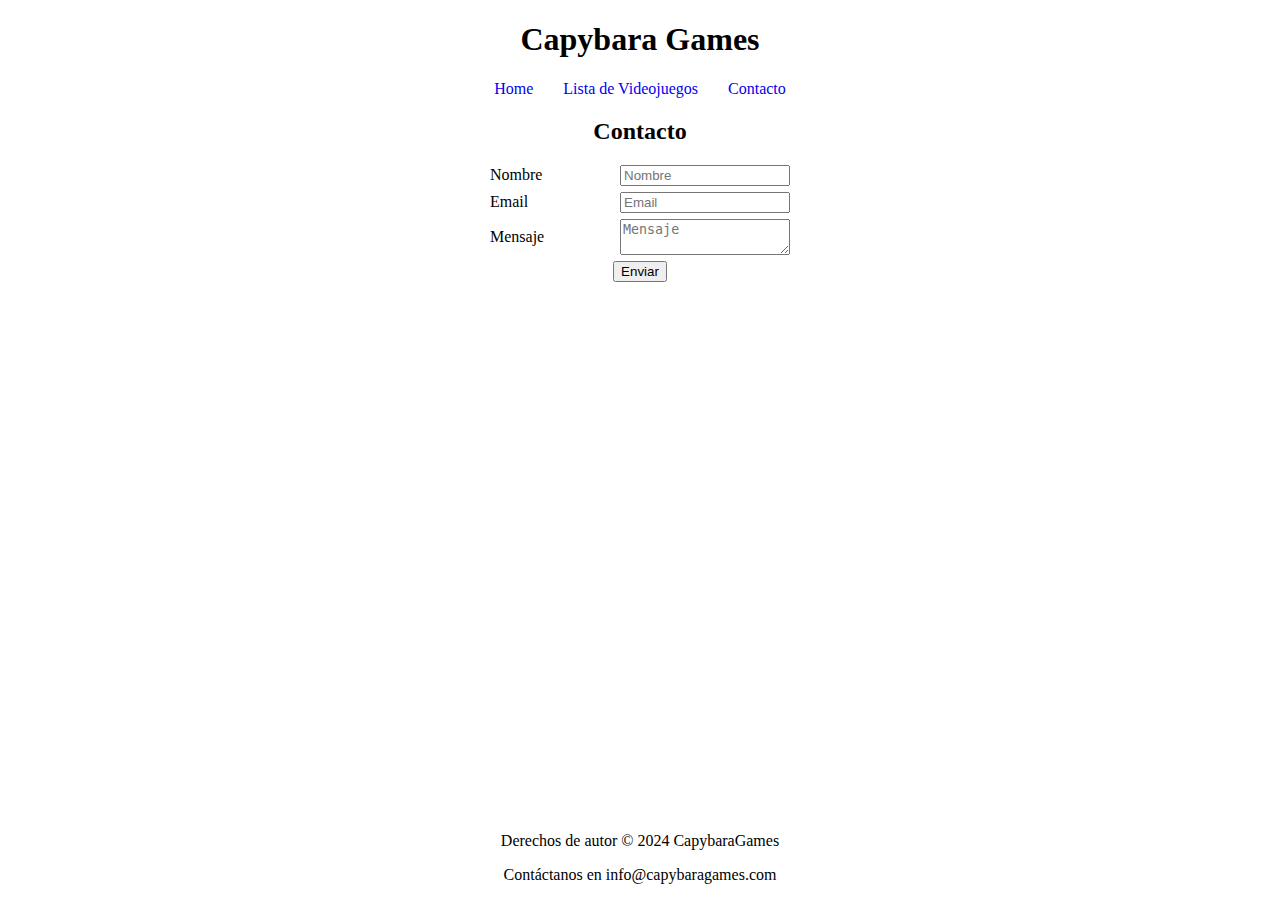
==== contact.html @ 41c58821 "feat & fix: videogame-list img and styles" ====
<!DOCTYPE html>
<html lang="en">
<head>
    <meta charset="UTF-8">
    <meta http-equiv="X-UA-Compatible" content="IE=edge">
    <meta name="viewport" content="width=device-width, initial-scale=1.0">
    <title>Capybara Games</title>
    <link rel="stylesheet" href="/css/styles.css">
</head>
<body>
    <header> 
        <h1>Capybara Games</h1>
        <nav>
            <ul>
                <li><a href="index.html">Home</a></li>
                <li><a href="videogames-list.html">Lista de Videojuegos</a></li>
                <li><a href="contact.html">Contacto</a></li>
            </ul>
        </nav>
    </header>
    <main>
        <h2>Contacto</h2>
        <form action="#" method="post">
            <label for="name">Nombre<input type="text" id="name" name="name" placeholder="Nombre"></label> 
            <label for="email">Email<input type="email" id="email" name="email" placeholder="Email"></label>
            <label for="message">Mensaje<textarea type="textarea" id="message" name="message" placeholder="Mensaje"></textarea></label>
            <button type="submit" value="Submit">Enviar</button>
        </form>
    </main>
    <footer>
        <p>Derechos de autor © 2024 CapybaraGames</p>
        <p>Contáctanos en info@capybaragames.com</p>
    </footer>
</body>
</html>
---- css/styles.css ----
*{
    box-sizing: border-box;
}

body{
    display: block;
    justify-content: center;
    text-align: center;
}


main {
    margin: 0 auto;
    width: 95vw;
    max-width: 95vw;
    justify-content: center;
}

main h3 { 
    text-align: start;
    margin-left: 5vw;
    width: 100%;

}

footer {
    position: absolute;
    bottom: 0;
    left: 0;
    right: 0;
}

form{
    text-align: center;
    margin: 0 auto;
    width: 300px;
}

form label{
    display: flex;
    justify-content: space-between;
    align-items: center;
    margin-bottom: 6px;
}

form label input,textarea{
    width: 170px;
  
   
}

ul{
    padding: 0;
    display: flex;
    justify-content: center;
    
}

ul li{ /*nav bar*/
    list-style: none;
    margin: 0px 15px;
}

ol{
    padding: 0;
    text-align: center;
    margin: 0 auto;
    width: auto;
    
}

a{
    text-decoration: none;

}

.game-list{
    display: flex;
    justify-content: center;
    flex-wrap: wrap;
}

.game-list li{
    margin: 4px 4px;
    list-style: none;
    width: auto;
    height: 145px;
    position: relative;
}

.game-list a {
    display: block;
    align-items: center;
    max-width: 200px;
    width: 200px;
}

.game-list p {
    display:block;
    text-overflow:ellipsis ;
    white-space: nowrap;
    overflow: hidden;
    margin: 0;
}


.game-list img {
    object-fit: cover;
    width: 200px;
    height: 120px;
}
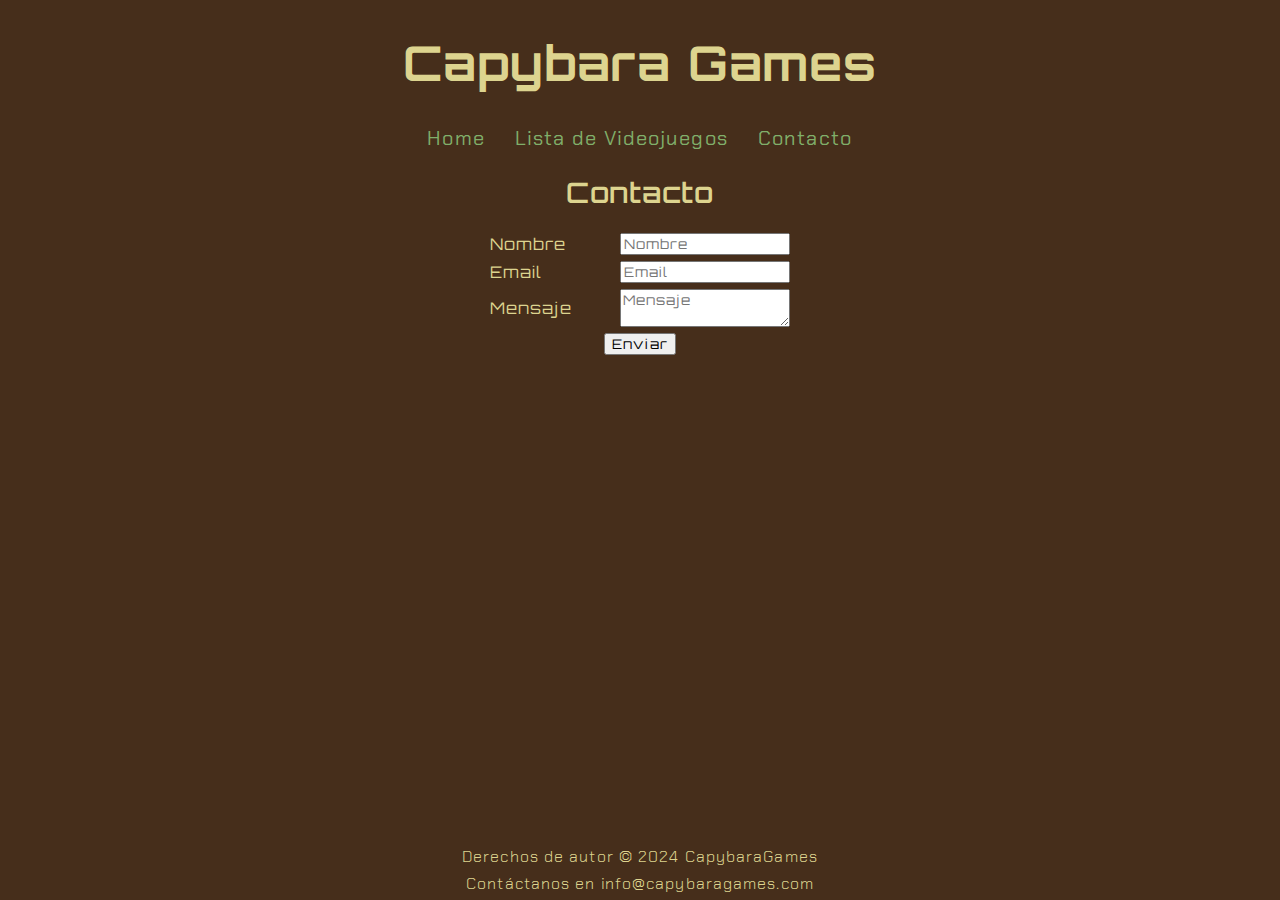
==== commit ffb6892c: "feat & refactor: styles and images name" ====
--- a/contact.html
+++ b/contact.html
@@ -23,7 +23,7 @@
         <form action="#" method="post">
             <label for="name">Nombre<input type="text" id="name" name="name" placeholder="Nombre"></label> 
             <label for="email">Email<input type="email" id="email" name="email" placeholder="Email"></label>
-            <label for="message">Mensaje<textarea type="textarea" id="message" name="message" placeholder="Mensaje"></textarea></label>
+            <label for="message">Mensaje<textarea id="message" name="message" placeholder="Mensaje"></textarea></label>
             <button type="submit" value="Submit">Enviar</button>
         </form>
     </main>
--- a/css/styles.css
+++ b/css/styles.css
@@ -1,14 +1,28 @@
+@import url('https://fonts.googleapis.com/css2?family=Orbitron:wght@400..900&display=swap');
+@import url('https://fonts.googleapis.com/css2?family=Chakra+Petch:ital,wght@0,300;0,400;0,500;0,600;0,700;1,300;1,400;1,500;1,600;1,700&family=Orbitron:wght@400..900&display=swap');
+
+:root {
+    --dark-green: #4a7337;
+    --light-green: #80af6a;
+    --beige: #ddd48f;
+    --light-brown: #cda989;
+    --dark-brown: #462e1b;
+}
 
 *{
     box-sizing: border-box;
+    font-family: 'Orbitron';
+    font-weight: 400;
+    letter-spacing: 1.1px;
 }
 
 body{
     display: block;
     justify-content: center;
     text-align: center;
+    background-color: var(--dark-brown);
+    color: var(--beige);
 }
-
 
 main {
     margin: 0 auto;
@@ -17,11 +31,22 @@
     justify-content: center;
 }
 
+header h1 { 
+    font-weight: 700;
+    font-size: 48px;
+}
+
+main h2 { 
+    font-weight: 600;
+    font-size: 28px;
+}
+
 main h3 { 
     text-align: start;
     margin-left: 5vw;
     width: 100%;
-
+    font-weight: 500;
+    font-size: 24px;
 }
 
 footer {
@@ -29,6 +54,13 @@
     bottom: 0;
     left: 0;
     right: 0;
+}
+
+footer p {
+    font-weight: 300;
+    font-size: 16px;
+    font-family: 'Chakra Petch';
+    margin: 6px 0 ;
 }
 
 form{
@@ -46,15 +78,12 @@
 
 form label input,textarea{
     width: 170px;
-  
-   
 }
 
 ul{
     padding: 0;
     display: flex;
     justify-content: center;
-    
 }
 
 ul li{ /*nav bar*/
@@ -67,12 +96,14 @@
     text-align: center;
     margin: 0 auto;
     width: auto;
-    
 }
 
 a{
     text-decoration: none;
-
+    color: var(--light-green);
+    font-family: 'Chakra Petch';
+    letter-spacing: 1.1px;
+    font-size: 20px;
 }
 
 .game-list{
@@ -81,7 +112,7 @@
     flex-wrap: wrap;
 }
 
-.game-list li{
+.game-list li {
     margin: 4px 4px;
     list-style: none;
     width: auto;
@@ -102,6 +133,9 @@
     white-space: nowrap;
     overflow: hidden;
     margin: 0;
+    font-family: 'Chakra Petch';
+    letter-spacing: 1.1px;
+    font-size: 19px;
 }
 
 
@@ -111,4 +145,8 @@
     height: 120px;
 }
 
+/* Imagenes de miniatura estan mal, se estan usando imagenes pesadas modificandole el tamaño, Thumb
 
+Seguir viendo temas de diseño
+
+Hacer animaciones*/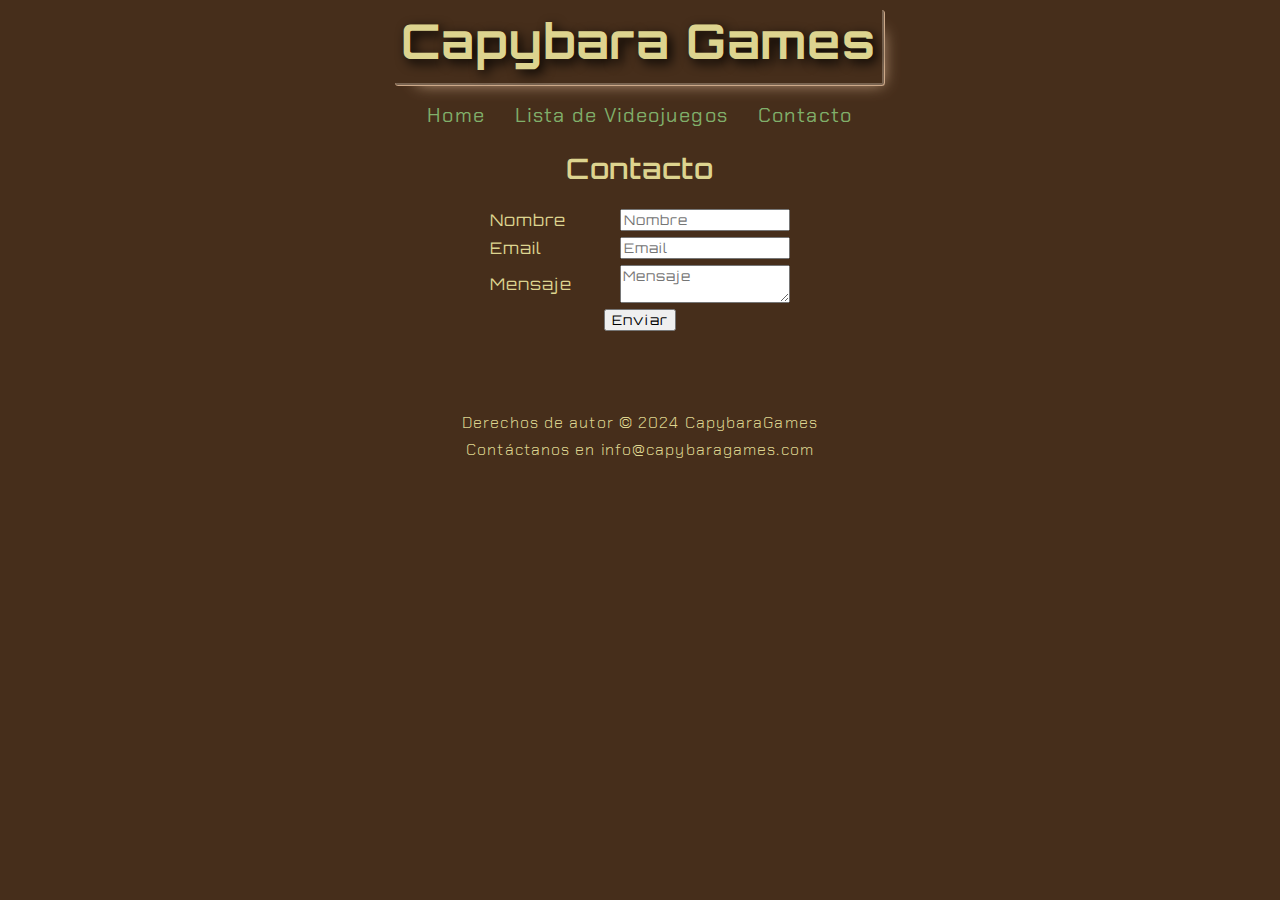
==== commit bd2bae1c: "feat & refactor: mobile nav and title" ====
--- a/contact.html
+++ b/contact.html
@@ -8,7 +8,10 @@
     <link rel="stylesheet" href="/css/styles.css">
 </head>
 <body>
-    <header> 
+    <header>
+        <button id="aside-button">
+
+        </button>
         <h1>Capybara Games</h1>
         <nav>
             <ul>
@@ -17,6 +20,13 @@
                 <li><a href="contact.html">Contacto</a></li>
             </ul>
         </nav>
+        <aside>
+            <ul>
+                <li><a href="index.html">Home</a></li>
+                <li><a href="videogames-list.html">Lista de Videojuegos</a></li>
+                <li><a href="contact.html">Contacto</a></li>
+            </ul>
+        </aside>
     </header>
     <main>
         <h2>Contacto</h2>
--- a/css/styles.css
+++ b/css/styles.css
@@ -26,14 +26,22 @@
 
 main {
     margin: 0 auto;
-    width: 95vw;
+    width: 90vw;
     max-width: 95vw;
     justify-content: center;
+    animation: fadeIn 1s;
 }
 
 header h1 { 
+    text-shadow: #000000 4px 4px 12px;
     font-weight: 700;
     font-size: 48px;
+    border:groove var(--light-brown);
+    border-top:none;
+    border-radius: 3.5px;
+    border-left:none;
+    box-shadow: var(--light-brown) 10px 10px 15px -12px;
+    margin: 0px 25px;
 }
 
 main h2 { 
@@ -43,7 +51,6 @@
 
 main h3 { 
     text-align: start;
-    margin-left: 5vw;
     width: 100%;
     font-weight: 500;
     font-size: 24px;
@@ -51,7 +58,7 @@
 
 footer {
     position: absolute;
-    bottom: 0;
+    margin-top: 75px;
     left: 0;
     right: 0;
 }
@@ -76,19 +83,31 @@
     margin-bottom: 6px;
 }
 
-form label input,textarea{
+form label input,
+form label textarea{
     width: 170px;
 }
 
-ul{
+nav ul{
     padding: 0;
     display: flex;
     justify-content: center;
 }
 
-ul li{ /*nav bar*/
+/*nav bar*/
+nav ul li{
     list-style: none;
     margin: 0px 15px;
+}
+
+aside ul{
+    display: block;
+    text-align: start;
+}
+
+aside ul li{
+    margin: 15px 0px;
+    list-style: none;    
 }
 
 ol{
@@ -107,46 +126,172 @@
 }
 
 .game-list{
-    display: flex;
-    justify-content: center;
-    flex-wrap: wrap;
+    display: grid;
+    justify-content: space-around;
+    grid-template-columns: repeat(auto-fit, 18%);
+    gap: 60px 30px;
 }
 
 .game-list li {
-    margin: 4px 4px;
     list-style: none;
-    width: auto;
-    height: 145px;
-    position: relative;
 }
 
 .game-list a {
     display: block;
-    align-items: center;
-    max-width: 200px;
-    width: 200px;
+    text-align: center;
+    width: 100%;
+    height: 10vw;
+}
+
+.game-list img {
+    object-fit: cover;
+    width: 100%;
+    height: 100%;
 }
 
 .game-list p {
-    display:block;
-    text-overflow:ellipsis ;
+    display: block;
+    text-overflow: ellipsis ;
     white-space: nowrap;
     overflow: hidden;
     margin: 0;
     font-family: 'Chakra Petch';
     letter-spacing: 1.1px;
     font-size: 19px;
-}
-
-
-.game-list img {
-    object-fit: cover;
-    width: 200px;
-    height: 120px;
-}
+    max-width: 100%;
+}
+
+/* ANIMACIONES */
+
+@keyframes fadeIn {
+    0% { opacity: 0; }
+    100% { opacity: 1; }
+}
+
+/* ----------- */
+
+/* MEDIA QUERIES */
+
+/* MOBILE */
+@media screen and (max-width: 699px) {
+    .game-list {
+        grid-template-columns: repeat(auto-fit, 100%);
+    }
+
+    .game-list a {
+        height: 50vw;
+    }
+
+    .game-list p {
+        font-size: 26px;
+    }
+
+
+}
+
+/* TABLET */
+@media screen and (min-width: 700px) and (max-width: 1066px) {
+    .game-list {
+        grid-template-columns: repeat(auto-fit, 45%);
+    }
+
+    .game-list a {
+        height: 25vw;
+    }
+
+    .game-list p {
+        font-size: 22px;
+    }
+}
+
+/* DESKTOP SMALL */
+@media screen and (min-width: 1067px) and (max-width: 1433px) {
+    .game-list {
+        grid-template-columns: repeat(auto-fit, 30%);
+    }
+
+    .game-list a {
+        height: 16vw;
+    }
+}
+
+/* DESKTOP MEDIUM */
+@media screen and (min-width: 1434px) and (max-width: 1799px) {
+    .game-list {
+        grid-template-columns: repeat(auto-fit, 22%);
+    }
+
+    .game-list a {
+        height: 12vw;
+    }
+}
+
+/* MOBILE ASIDE */
+
+@media screen and (max-width: 466px) {
+    header div {
+        display: flex;
+        align-items: center;
+    }
+
+    header nav {
+        display: none;
+    }
+
+    header aside {
+        display: block;
+        width: 100%;
+    }
+
+    #aside-button {
+        padding: 0;
+        height: 75px;
+        width: 110px;
+        margin: 10px;
+        margin-left: 15px;
+        border: none;
+        border-radius: 15px;
+        background: transparent;
+        background:no-repeat center url('/img/bars-solid.svg');
+        background-size: cover;
+        transition: transform .4s;
+    }
+
+    #aside-button:active {
+        background: no-repeat center url('/img/x-solid.svg');
+        transform: rotate(0.5turn);
+        transition: transform .4s;
+        background-position-x: 5px;
+        background-size: cover;
+    }
+
+}
+
+/* PC NAVBAR */
+
+@media screen and (min-width: 467px) {
+    header h1 {
+        margin: 10px auto;
+        padding-bottom: 12px;
+        width: 490px;
+    }
+
+    header nav {
+        display: block;
+    }
+
+    header aside {
+        display: none;
+    }
+
+    #aside-button {
+        display: none;
+    }
+}
+/* ------------- */
 
 /* Imagenes de miniatura estan mal, se estan usando imagenes pesadas modificandole el tamaño, Thumb
 
 Seguir viendo temas de diseño
 
-Hacer animaciones*/+*/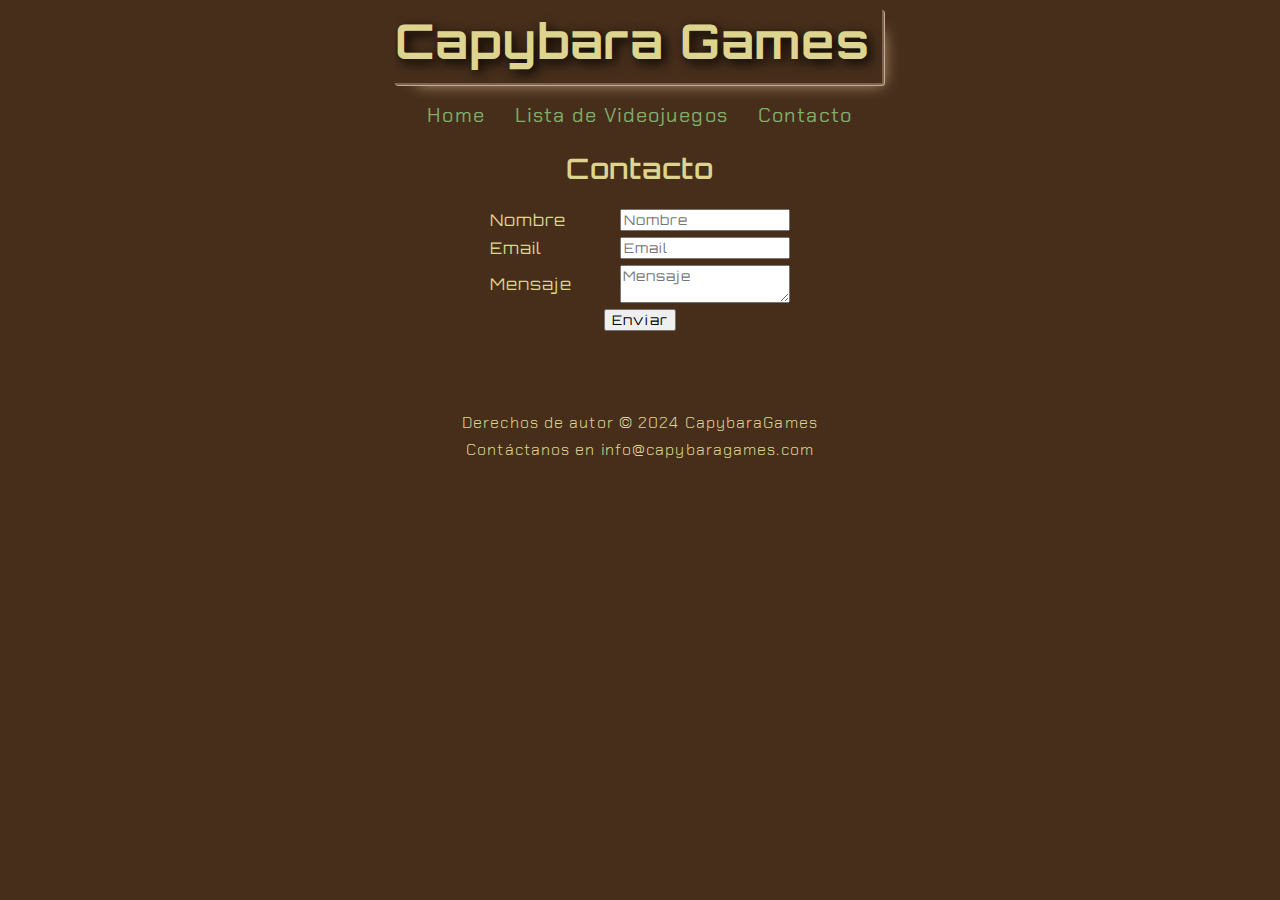
==== commit 29499abb: "delete, refactor & feat: menu button, title styles, new videogame page" ====
--- a/contact.html
+++ b/contact.html
@@ -9,9 +9,6 @@
 </head>
 <body>
     <header>
-        <button id="aside-button">
-
-        </button>
         <h1>Capybara Games</h1>
         <nav>
             <ul>
--- a/css/styles.css
+++ b/css/styles.css
@@ -42,6 +42,10 @@
     border-left:none;
     box-shadow: var(--light-brown) 10px 10px 15px -12px;
     margin: 0px 25px;
+    padding-right: 12px;
+    text-overflow: ellipsis ;
+    white-space: nowrap;
+    overflow: hidden;
 }
 
 main h2 { 
@@ -147,6 +151,7 @@
     object-fit: cover;
     width: 100%;
     height: 100%;
+    border-radius: 20px;
 }
 
 .game-list p {
@@ -161,6 +166,26 @@
     max-width: 100%;
 }
 
+.add-new a{
+    border: var(--light-brown) dashed 7px;
+    border-radius: 20px;
+}
+
+.add-new div {
+    height: 43%;
+}
+
+.add-new p {
+    color: var(--light-brown);
+}
+
+.add-new a:hover {
+    border-color: white;
+}
+.add-new a:hover p {
+    color: white;
+}
+
 /* ANIMACIONES */
 
 @keyframes fadeIn {
@@ -174,6 +199,9 @@
 
 /* MOBILE */
 @media screen and (max-width: 699px) {
+    header h1 {
+        font-size: 7vw;
+    }
     .game-list {
         grid-template-columns: repeat(auto-fit, 100%);
     }
@@ -242,29 +270,6 @@
         display: block;
         width: 100%;
     }
-
-    #aside-button {
-        padding: 0;
-        height: 75px;
-        width: 110px;
-        margin: 10px;
-        margin-left: 15px;
-        border: none;
-        border-radius: 15px;
-        background: transparent;
-        background:no-repeat center url('/img/bars-solid.svg');
-        background-size: cover;
-        transition: transform .4s;
-    }
-
-    #aside-button:active {
-        background: no-repeat center url('/img/x-solid.svg');
-        transform: rotate(0.5turn);
-        transition: transform .4s;
-        background-position-x: 5px;
-        background-size: cover;
-    }
-
 }
 
 /* PC NAVBAR */
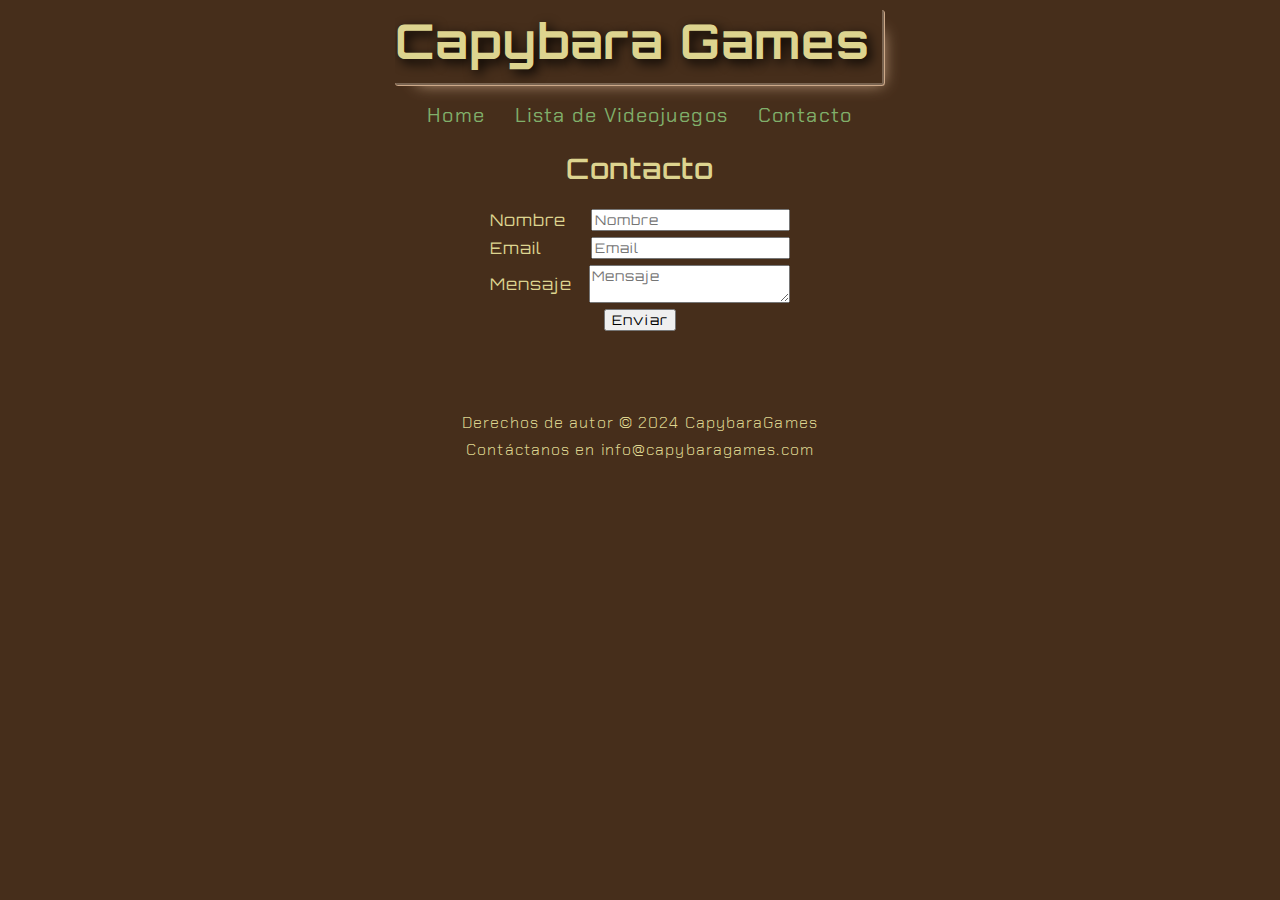
==== commit 5db6db3c: "feat: styles new videogame form" ====
--- a/contact.html
+++ b/contact.html
@@ -27,7 +27,7 @@
     </header>
     <main>
         <h2>Contacto</h2>
-        <form action="#" method="post">
+        <form class="contact-form" action="#" method="post">
             <label for="name">Nombre<input type="text" id="name" name="name" placeholder="Nombre"></label> 
             <label for="email">Email<input type="email" id="email" name="email" placeholder="Email"></label>
             <label for="message">Mensaje<textarea id="message" name="message" placeholder="Mensaje"></textarea></label>
--- a/css/styles.css
+++ b/css/styles.css
@@ -74,7 +74,7 @@
     margin: 6px 0 ;
 }
 
-form{
+form {
     text-align: center;
     margin: 0 auto;
     width: 300px;
@@ -89,7 +89,47 @@
 
 form label input,
 form label textarea{
-    width: 170px;
+    
+}
+
+form label ul li {
+    list-style: none;
+    display: flex;
+}
+
+.newgame-form ul {
+    padding:0 0;
+    list-style: none;
+    text-align: start;
+    margin: 0 0;
+    width: 100%;
+    height: 130px;
+    margin-bottom: 7px;
+}
+
+.newgame-form ul li {
+    display: flex;
+    padding: 5px 0;
+}
+
+.newgame-form label {
+    display: block;
+    width: 50px;
+}
+
+.newgame-form .submit-button {
+    background-color: var(--dark-brown);
+    border: solid var(--light-brown);
+    border-radius:8px ;
+    color: var(--dark-green);
+    text-align: center;
+    width: 100%;
+}
+
+.contact-form {
+    text-align: center;
+    margin: 0 auto;
+    width: 300px;
 }
 
 nav ul{
@@ -186,6 +226,7 @@
     color: white;
 }
 
+
 /* ANIMACIONES */
 
 @keyframes fadeIn {
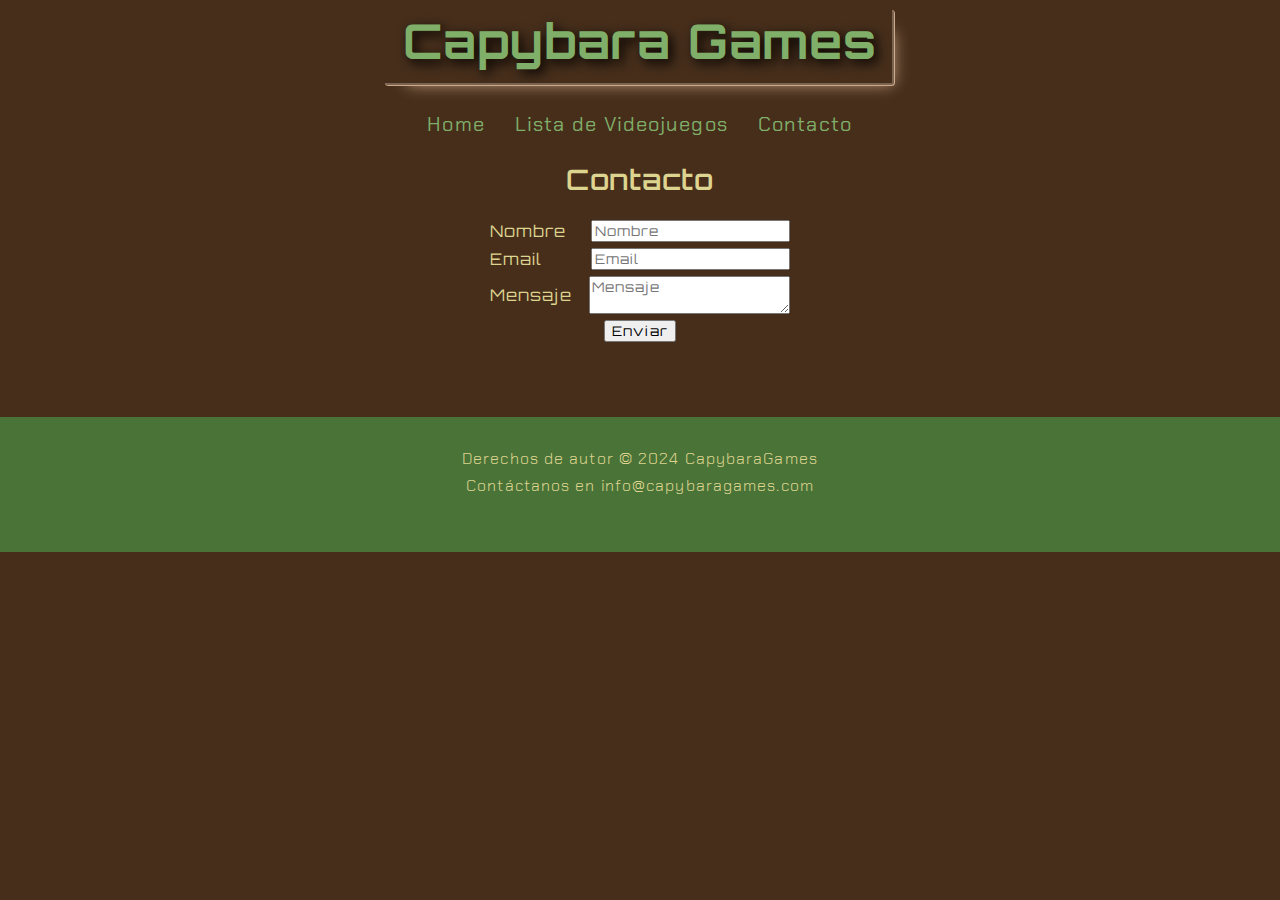
==== commit 50bdff9c: "feat & fix: read description" ====
--- a/contact.html
+++ b/contact.html
@@ -9,7 +9,7 @@
 </head>
 <body>
     <header>
-        <h1>Capybara Games</h1>
+        <a href="index.html"><h1>Capybara Games</h1></a>
         <nav>
             <ul>
                 <li><a href="index.html">Home</a></li>
--- a/css/styles.css
+++ b/css/styles.css
@@ -17,6 +17,7 @@
 }
 
 body{
+    margin: 0;
     display: block;
     justify-content: center;
     text-align: center;
@@ -43,7 +44,7 @@
     box-shadow: var(--light-brown) 10px 10px 15px -12px;
     margin: 0px 25px;
     padding-right: 12px;
-    text-overflow: ellipsis ;
+    padding-left: 15px;
     white-space: nowrap;
     overflow: hidden;
 }
@@ -61,10 +62,12 @@
 }
 
 footer {
-    position: absolute;
     margin-top: 75px;
+    padding-top: 25px;
+    padding-bottom: 50px;
     left: 0;
     right: 0;
+    background-color: var(--dark-green);
 }
 
 footer p {
@@ -87,14 +90,118 @@
     margin-bottom: 6px;
 }
 
-form label input,
-form label textarea{
-    
-}
-
 form label ul li {
     list-style: none;
     display: flex;
+}
+
+nav {
+    margin: 25px 0;
+}
+
+nav ul {
+    padding: 0;
+    display: flex;
+    justify-content: center;
+}
+
+nav ul li {
+    list-style: none;
+    margin: 0px 15px;
+}
+
+nav ul li a:hover {
+    border: 2px solid var(--light-brown);
+}
+
+aside ul {
+    display: block;
+    text-align: start;
+}
+
+aside ul li {
+    margin: 15px 0px;
+    list-style: none;    
+}
+
+ol {
+    padding: 0;
+    text-align: center;
+    margin: 0 auto;
+    width: auto;
+}
+
+a {
+    text-decoration: none;
+    color: var(--light-green);
+    font-family: 'Chakra Petch';
+    letter-spacing: 1.1px;
+    font-size: 20px;
+}
+
+/* GALERA */
+
+.galery{
+    display: flex;
+    width: 90vw;
+    min-width: 200px;
+    height: 10vw;
+    justify-content: center;
+    align-items: center;
+    margin: 7vh 0;
+}
+.galery a {
+    display: flex;
+    margin: 0 10px;
+}
+.galery a, .galery a img{
+    width: 0px;
+    height: 10vw;
+    border-radius: 10px;
+    flex-grow: 1;
+    object-fit: cover;
+    transition: .5s ease;
+    filter: brightness(100%);
+    max-width: 470px;
+    max-height: 280px;
+}
+.galery:hover a img{
+    filter: brightness(30%);
+}
+.galery a:hover, .galery a img:hover{
+    cursor: pointer;
+    width: 30vw;
+    height: 25vw;
+    filter: brightness(100%);
+    z-index: 1;
+}
+
+/* SLIDER */
+
+.slider {
+    aspect-ratio: 16/10;
+    position: relative;
+    display: none;
+    overflow: scroll;
+    overflow-y: hidden;
+    scroll-snap-type: x mandatory;
+}
+
+.slider a{
+    margin: 0 0;
+    width: 90%;
+    left: 0;
+    position: sticky;
+    object-fit: cover;
+    border-radius: 5px;
+    scroll-snap-align: start;
+}
+
+.slider img {
+    width: 90vw;
+    height: 100%;
+    left: 0;
+    position: sticky;
 }
 
 .newgame-form ul {
@@ -130,43 +237,6 @@
     text-align: center;
     margin: 0 auto;
     width: 300px;
-}
-
-nav ul{
-    padding: 0;
-    display: flex;
-    justify-content: center;
-}
-
-/*nav bar*/
-nav ul li{
-    list-style: none;
-    margin: 0px 15px;
-}
-
-aside ul{
-    display: block;
-    text-align: start;
-}
-
-aside ul li{
-    margin: 15px 0px;
-    list-style: none;    
-}
-
-ol{
-    padding: 0;
-    text-align: center;
-    margin: 0 auto;
-    width: auto;
-}
-
-a{
-    text-decoration: none;
-    color: var(--light-green);
-    font-family: 'Chakra Petch';
-    letter-spacing: 1.1px;
-    font-size: 20px;
 }
 
 .game-list{
@@ -226,7 +296,6 @@
     color: white;
 }
 
-
 /* ANIMACIONES */
 
 @keyframes fadeIn {
@@ -255,7 +324,13 @@
         font-size: 26px;
     }
 
-
+    .galery {
+        display: none;
+    }
+
+    .slider {
+        display: flex;
+    }
 }
 
 /* TABLET */
@@ -319,7 +394,7 @@
     header h1 {
         margin: 10px auto;
         padding-bottom: 12px;
-        width: 490px;
+        width: 510px;
     }
 
     header nav {
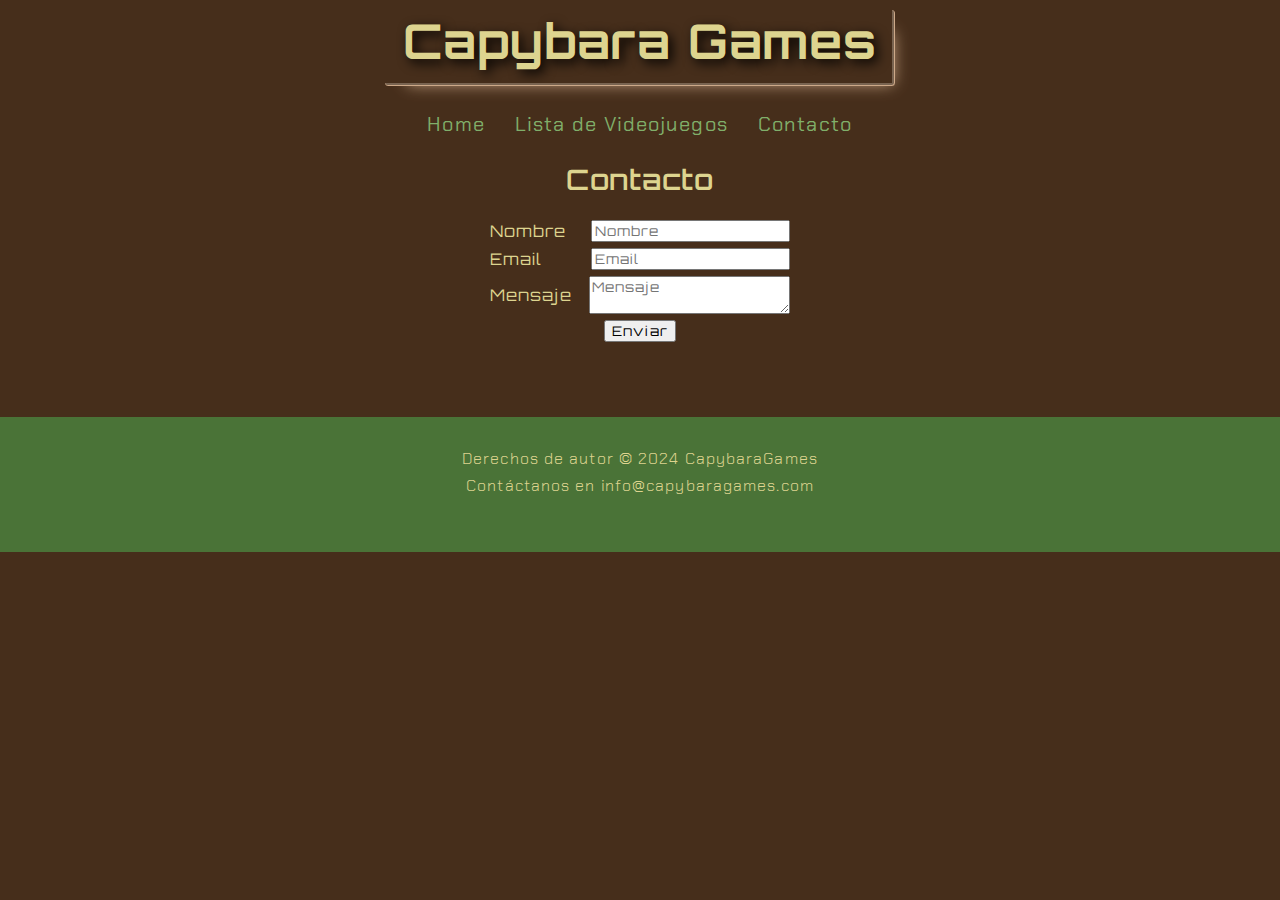
==== commit 6c987e42: "fix: minor style bugs" ====
--- a/contact.html
+++ b/contact.html
@@ -27,7 +27,7 @@
     </header>
     <main>
         <h2>Contacto</h2>
-        <form class="contact-form" action="#" method="post">
+        <form class="contact-form" method="post" onsubmit="sendContactForm(event)">
             <label for="name">Nombre<input type="text" id="name" name="name" placeholder="Nombre"></label> 
             <label for="email">Email<input type="email" id="email" name="email" placeholder="Email"></label>
             <label for="message">Mensaje<textarea id="message" name="message" placeholder="Mensaje"></textarea></label>
@@ -38,5 +38,6 @@
         <p>Derechos de autor © 2024 CapybaraGames</p>
         <p>Contáctanos en info@capybaragames.com</p>
     </footer>
+    <script src="/js/index.js"></script>
 </body>
 </html>--- a/css/styles.css
+++ b/css/styles.css
@@ -37,6 +37,7 @@
     text-shadow: #000000 4px 4px 12px;
     font-weight: 700;
     font-size: 48px;
+    color: var(--beige);
     border:groove var(--light-brown);
     border-top:none;
     border-radius: 3.5px;
@@ -111,7 +112,7 @@
 }
 
 nav ul li a:hover {
-    border: 2px solid var(--light-brown);
+    color: var(--beige);
 }
 
 aside ul {
@@ -225,12 +226,18 @@
 }
 
 .newgame-form .submit-button {
+    display: flex;
+    justify-content: center;
+}
+
+.newgame-form .submit-button .submit-label-button {
     background-color: var(--dark-brown);
     border: solid var(--light-brown);
     border-radius:8px ;
     color: var(--dark-green);
     text-align: center;
-    width: 100%;
+    width: 100px;
+    margin-top: 25px;
 }
 
 .contact-form {
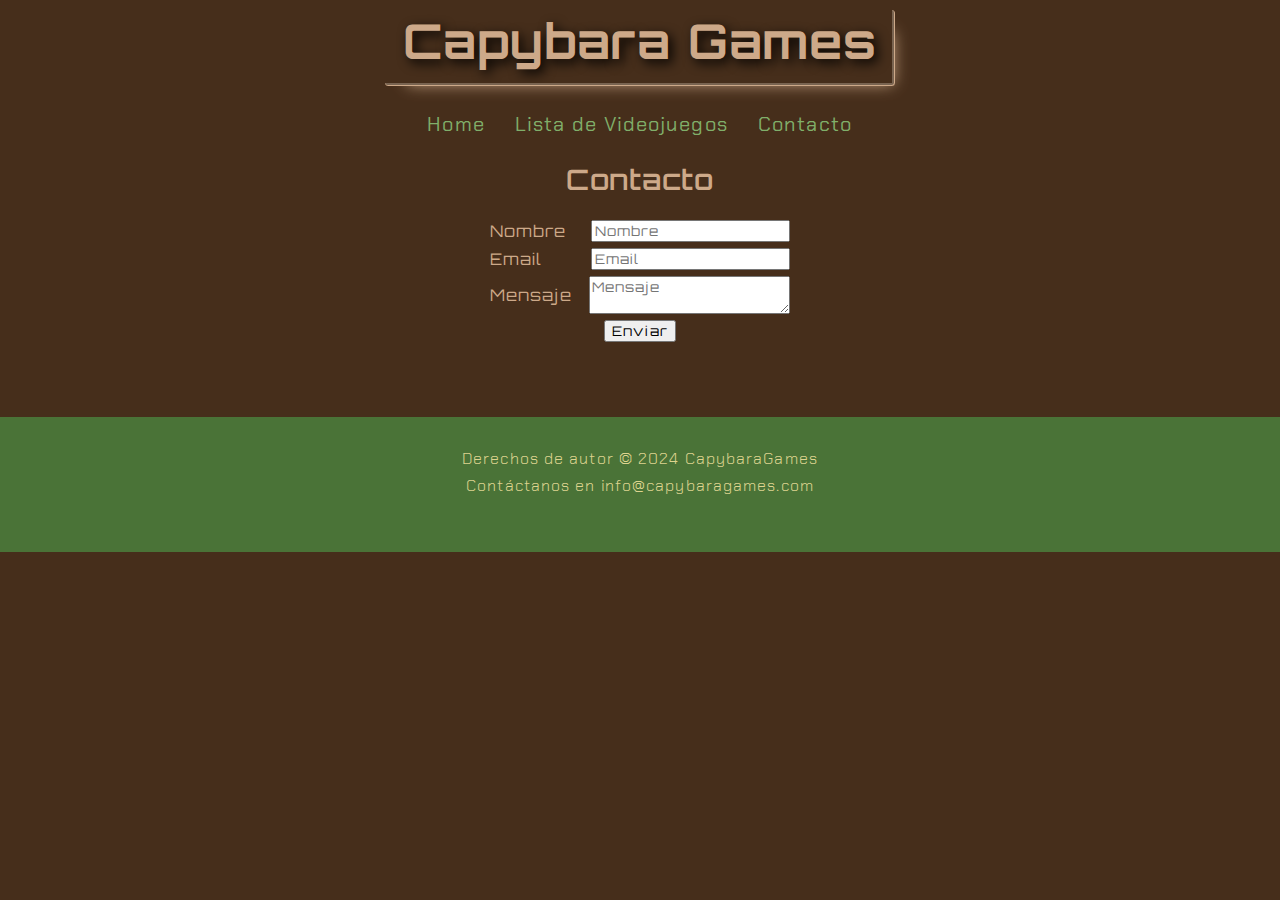
==== commit f8416fef: "feat & fix: videogame page with styles and minor bugs" ====
--- a/contact.html
+++ b/contact.html
@@ -17,7 +17,7 @@
                 <li><a href="contact.html">Contacto</a></li>
             </ul>
         </nav>
-        <aside>
+        <aside id="aside">
             <ul>
                 <li><a href="index.html">Home</a></li>
                 <li><a href="videogames-list.html">Lista de Videojuegos</a></li>
--- a/css/styles.css
+++ b/css/styles.css
@@ -22,7 +22,7 @@
     justify-content: center;
     text-align: center;
     background-color: var(--dark-brown);
-    color: var(--beige);
+    color: var(--light-brown);
 }
 
 main {
@@ -33,11 +33,15 @@
     animation: fadeIn 1s;
 }
 
+p {
+    color: var(--beige);
+}
+
 header h1 { 
     text-shadow: #000000 4px 4px 12px;
     font-weight: 700;
     font-size: 48px;
-    color: var(--beige);
+    color: var(--light-brown);
     border:groove var(--light-brown);
     border-top:none;
     border-radius: 3.5px;
@@ -303,6 +307,39 @@
     color: white;
 }
 
+/* PAGINA DE VIDEOJUEGO */
+
+.details-videogame .details-img {
+    display: flex;
+}
+
+.details-videogame .details-img img {
+    width: 50vw;
+    object-fit: cover;
+    border-radius: 20px;
+}
+
+.details-videogame .details-info {
+    width: 50vw;
+    text-align: start;
+    margin-left: 20px;
+}
+
+.details-videogame .details-info p, .details-videogame .details-info a {
+    margin: 0 0;
+    margin-left: 20px;
+    margin-bottom: 50px;
+}
+
+.details-videogame .details-info h3 {
+    margin: 10px 0;
+}
+
+.details-videogame .details-description {
+    text-align: start;
+    margin-left: 10px;
+}
+
 /* ANIMACIONES */
 
 @keyframes fadeIn {
@@ -337,6 +374,22 @@
 
     .slider {
         display: flex;
+    }
+
+    .details-videogame .details-img {
+        display: block;
+    }
+
+    .details-videogame .details-img img {
+        width: 85vw;
+        object-fit: cover;
+        border-radius: 20px;
+        margin-bottom: 20px;
+    }
+
+    .details-videogame .details-info p, .details-videogame .details-info a {
+        margin: 0 0;
+        margin-bottom: 20px;
     }
 }
 
